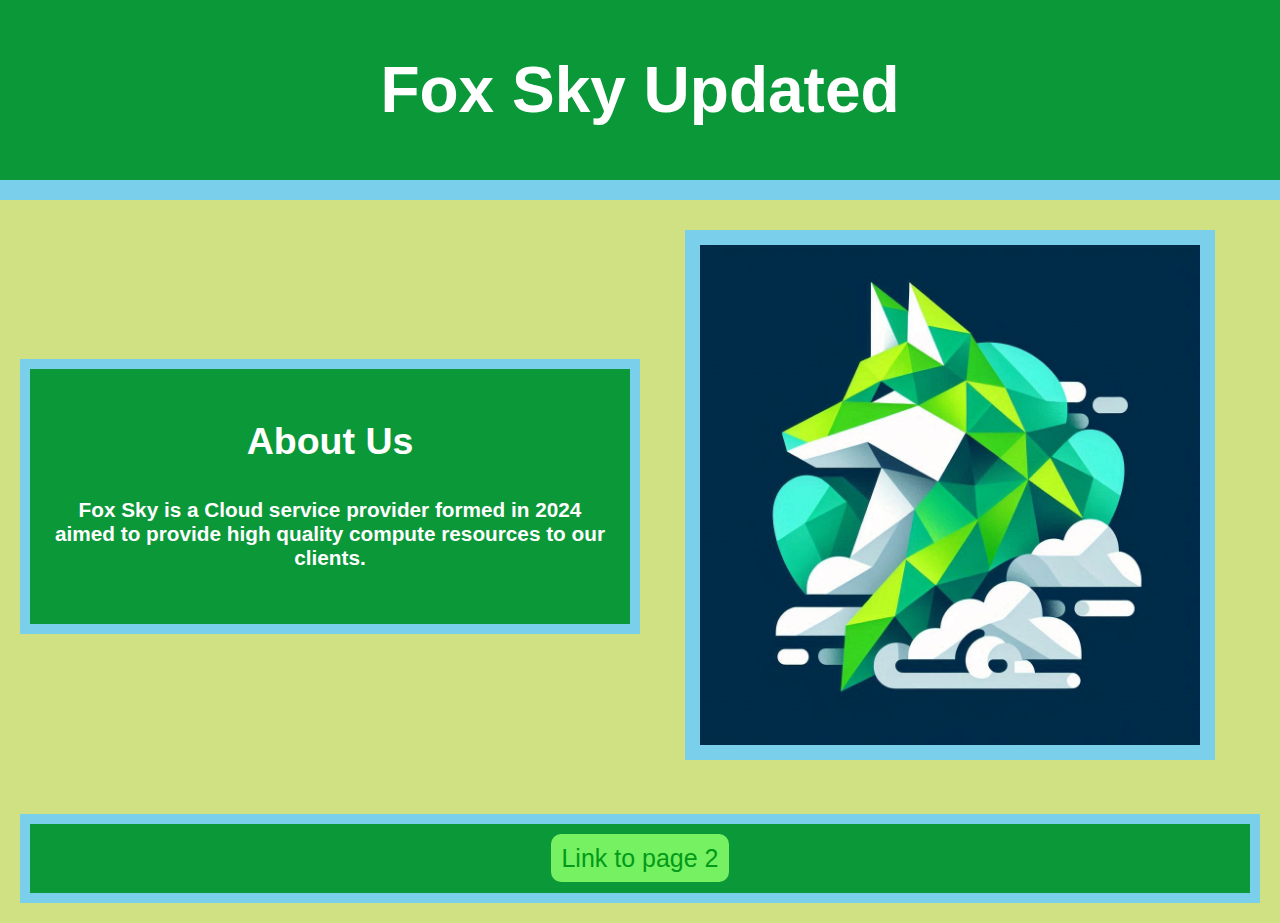
==== index.html @ c624b1e2 "Test - yellow background" ====
<!-- Author: Brack Harmon -->
<!-- Date: 6/6/2024 -->
<!DOCTYPE html>
<html lang="en">

    <head>
        <meta charset="UTF-8">
        <meta name="viewport" content="width=device-width, initial-scale=1.0">
        <title>Fox Sky Homepage</title> <!--This what ends up on the tab of the page-->
        <link id="mainStyleSheet" rel="stylesheet" href="style1.css">
    </head>

    <body>

        <header class="header">
            <h1>Fox Sky Updated</h1>
            
        </header>

        <!-- Navigation bar with links to other pages -->
        <nav class="navbar">
            
        </nav>

        <div class="container">
            
            <!-- About me container and profile image -->
            <div class="left">

                <div class="textbox">
                    <h2>About Us</h2>
                    <h5>Fox Sky is a Cloud service provider formed in 2024 aimed to provide high quality compute resources to our clients.</h5>
                </div>
            </div>
            <div class="right">
                <img src="FoxSkyLogo.png" alt="Image" width="500" height="500">
            </div>
        </div>

        <!-- more About me container and images about me -->
        <div class="container">
          <div class="left">
          <div class="textbox">
            <a href="Page2.html">Link to page 2</a>
            
            </div>
          </div>
      </div>

      

        
        
    </body>
</html>
---- style1.css ----
/* Author: Brack Harmon */
/* Date: 6/8/2024 */

/*Removes white boarder around the webiste*/
body {
    margin: 0;
    padding: 0;
    background-color: #d0e184;
}

/* Style for links */
a:link, a:visited {
  background-color: #75f162;
  color: #039a19;
  border-radius: 10px;
  padding: 10px ;
  text-align: center;
  text-decoration: none;
  display: inline;
}

a:hover, a:active {
  background-color: #076c15;
}

/* Style for header and navbar */
.header {
    background-color: #0a9839;
    color: white; /* Text color */
    padding: 10px; 
    text-align: center; 
    font-size: xx-large;
    font-family:'Gill Sans', 'Gill Sans MT', Calibri, 'Trebuchet MS', sans-serif;
}

.navbar {
    background-color: #7ad0eb; /* color for the navigation bar */
    text-align: center;
    padding:10px;
}

.navbar ul {
    list-style: none;
    padding: 20px;
}

.navbar ul li {
    display: inline;
    margin-right: 20px; /* Adjust spacing between links */
}

.navbar ul li a {
    text-decoration: none;
    color: #064d1f;
    font-weight: bold;
    font-size: x-large;
    font-family:'Gill Sans', 'Gill Sans MT', Calibri, 'Trebuchet MS', sans-serif;
}

/* Container style */
.container {
    display: flex;
    justify-content: space-between;
    align-items: center;
    padding: 20px;
}

.left {
    flex: 1;
    order: 1;
    padding: 10px;
    background-color: #7ad0eb;
}

.right {
    flex: 1;
    order: 2;
    padding: 10px;
    text-align: center;
}

/* Left2 and right2 are flipped ordering of right and left */

.left2 {
  flex: 1;
  order: 2;
  padding: 10px;
  background-color: #7ad0eb;
}

.right2 {
  flex: 1;
  order: 1;
  padding: 10px;
  text-align: center;
}

.textbox {
    color:white;
    text-align: center;
    font-size: 25px;
    font-family: 'Gill Sans', 'Gill Sans MT', Calibri, 'Trebuchet MS', sans-serif;
    background-color: #0a9839;
    padding: 20px;
}

img {
    border: 15px solid #7ad0eb;
    
    max-width: 100%;
    height: auto;
}


/*Style for the container of the toggle switch */
.switch {
    position: relative;
    display: inline-block;
    width: 60px;
    height: 34px;
  }
  
  /* Hide the default HTML checkbox */
  .switch input {
    opacity: 0;
    width: 0;
    height: 0;
  }
  
  /* The slider */
  .slider {
    position: absolute;
    cursor: pointer;
    top: 0;
    left: 0;
    right: 0;
    bottom: 0;
    background-color: #4a4a4a;
    -webkit-transition: .4s;
    transition: .4s;
  }
  
  .slider:before {
    position: absolute;
    content: "";
    height: 26px;
    width: 26px;
    left: 4px;
    bottom: 4px;
    background-color: white;
    -webkit-transition: .4s;
    transition: .4s;
  }
  
  input:checked + .slider {
    background-color: #81f39b;
  }
  
  input:focus + .slider {
    box-shadow: 0 0 1px #7bacd4;
  }
  
  input:checked + .slider:before {
    -webkit-transform: translateX(26px);
    -ms-transform: translateX(26px);
    transform: translateX(26px);
  }
  
  /* Rounded sliders */
  .slider.round {
    border-radius: 34px;
  }
  
  .slider.round:before {
    border-radius: 50%;
  }
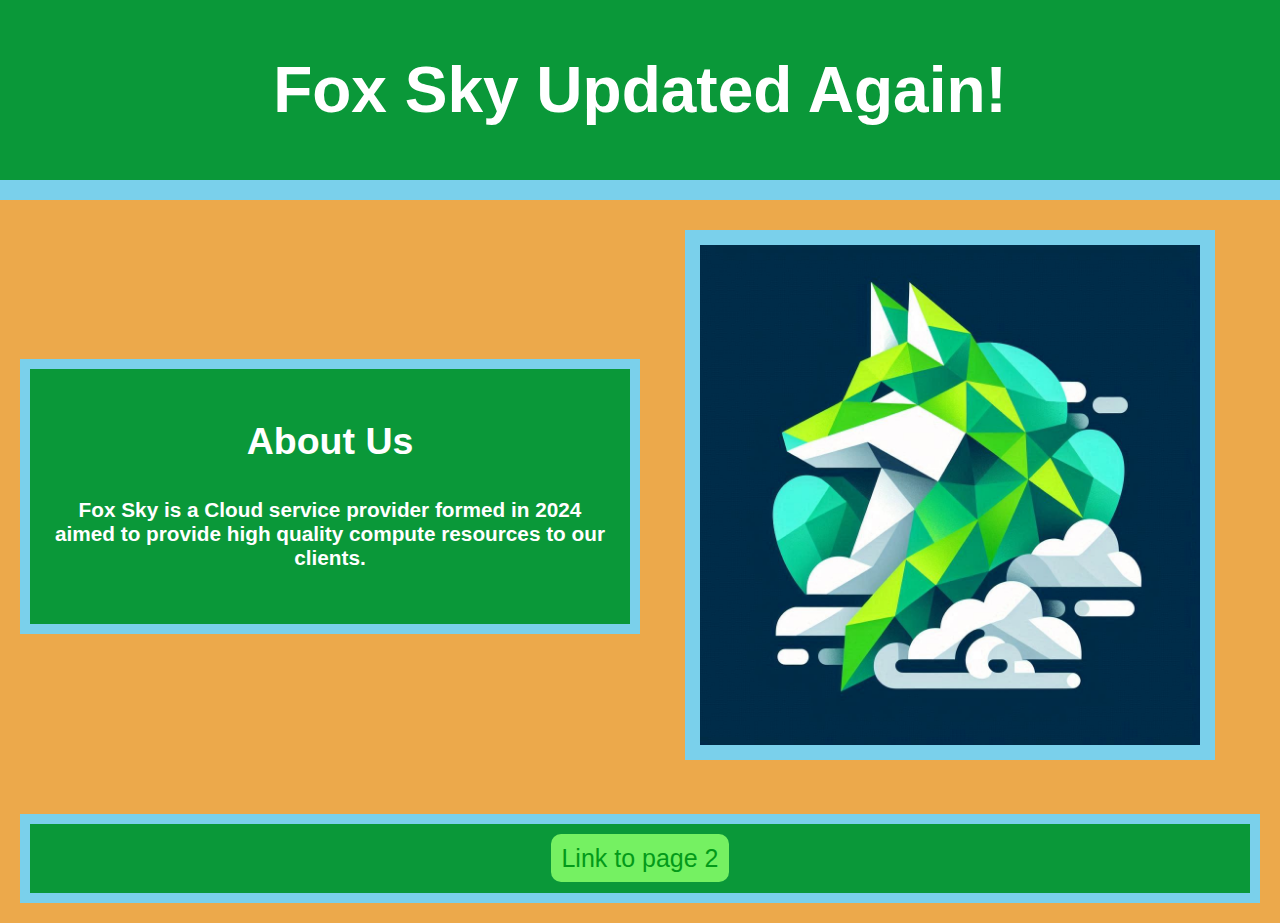
==== commit 8c01cb6a: "Test - orange background" ====
--- a/index.html
+++ b/index.html
@@ -13,7 +13,7 @@
     <body>
 
         <header class="header">
-            <h1>Fox Sky Updated</h1>
+            <h1>Fox Sky Updated Again!</h1>
             
         </header>
 
--- a/style1.css
+++ b/style1.css
@@ -5,7 +5,7 @@
 body {
     margin: 0;
     padding: 0;
-    background-color: #d0e184;
+    background-color: #eca94b;
 }
 
 /* Style for links */
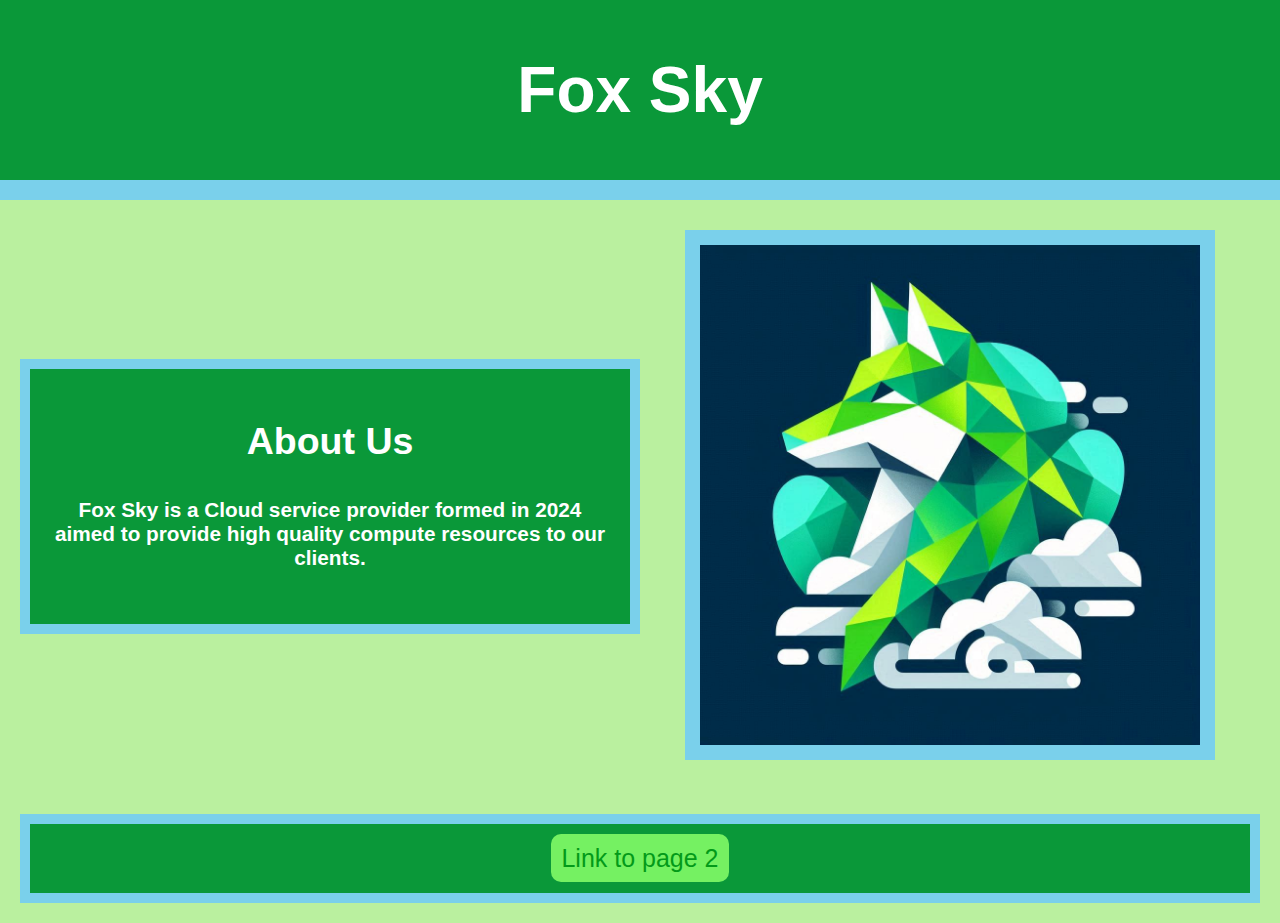
==== commit 6a173539: "website reset for demo" ====
--- a/index.html
+++ b/index.html
@@ -13,7 +13,7 @@
     <body>
 
         <header class="header">
-            <h1>Fox Sky Updated Again!</h1>
+            <h1>Fox Sky</h1>
             
         </header>
 
--- a/style1.css
+++ b/style1.css
@@ -5,7 +5,7 @@
 body {
     margin: 0;
     padding: 0;
-    background-color: #eca94b;
+    background-color: #baf09f;
 }
 
 /* Style for links */
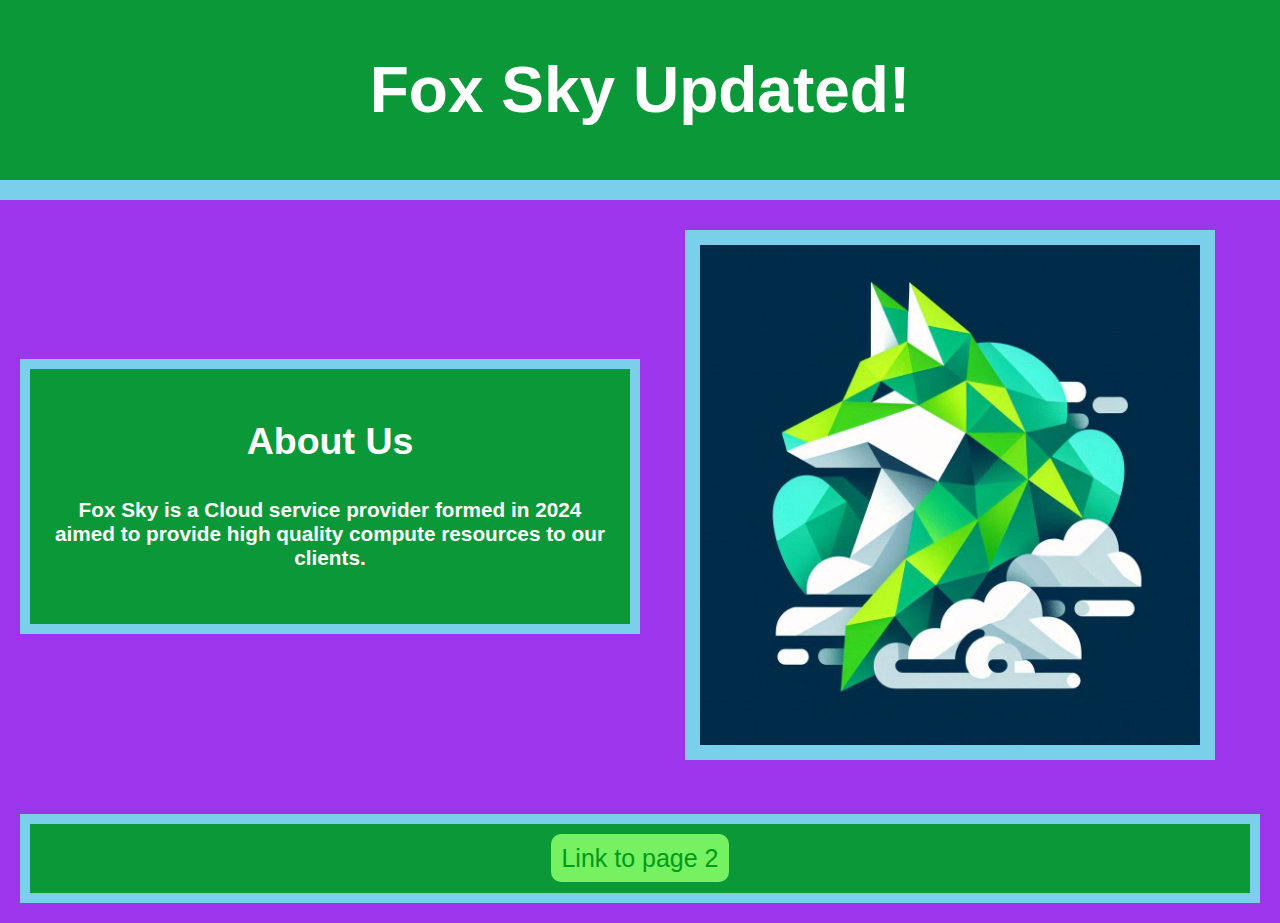
==== commit 4a3122c4: "Updated title and background color" ====
--- a/index.html
+++ b/index.html
@@ -13,7 +13,7 @@
     <body>
 
         <header class="header">
-            <h1>Fox Sky</h1>
+            <h1>Fox Sky Updated!</h1>
             
         </header>
 
--- a/style1.css
+++ b/style1.css
@@ -5,7 +5,7 @@
 body {
     margin: 0;
     padding: 0;
-    background-color: #baf09f;
+    background-color: #9c35eb;
 }
 
 /* Style for links */
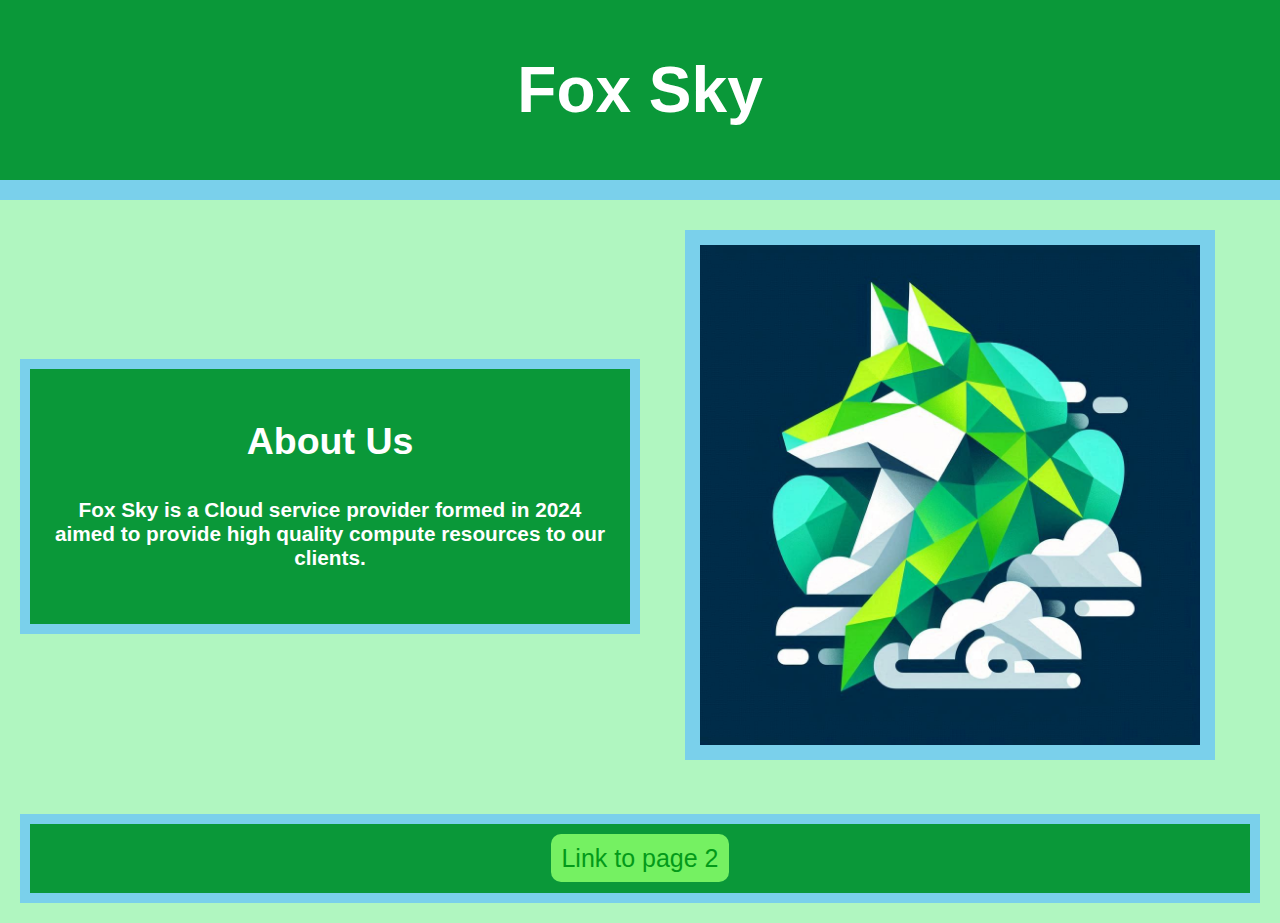
==== commit aa5a11d8: "website reset push" ====
--- a/index.html
+++ b/index.html
@@ -13,7 +13,7 @@
     <body>
 
         <header class="header">
-            <h1>Fox Sky Updated!</h1>
+            <h1>Fox Sky</h1>
             
         </header>
 
--- a/style1.css
+++ b/style1.css
@@ -5,7 +5,7 @@
 body {
     margin: 0;
     padding: 0;
-    background-color: #9c35eb;
+    background-color: #b0f6c0;
 }
 
 /* Style for links */
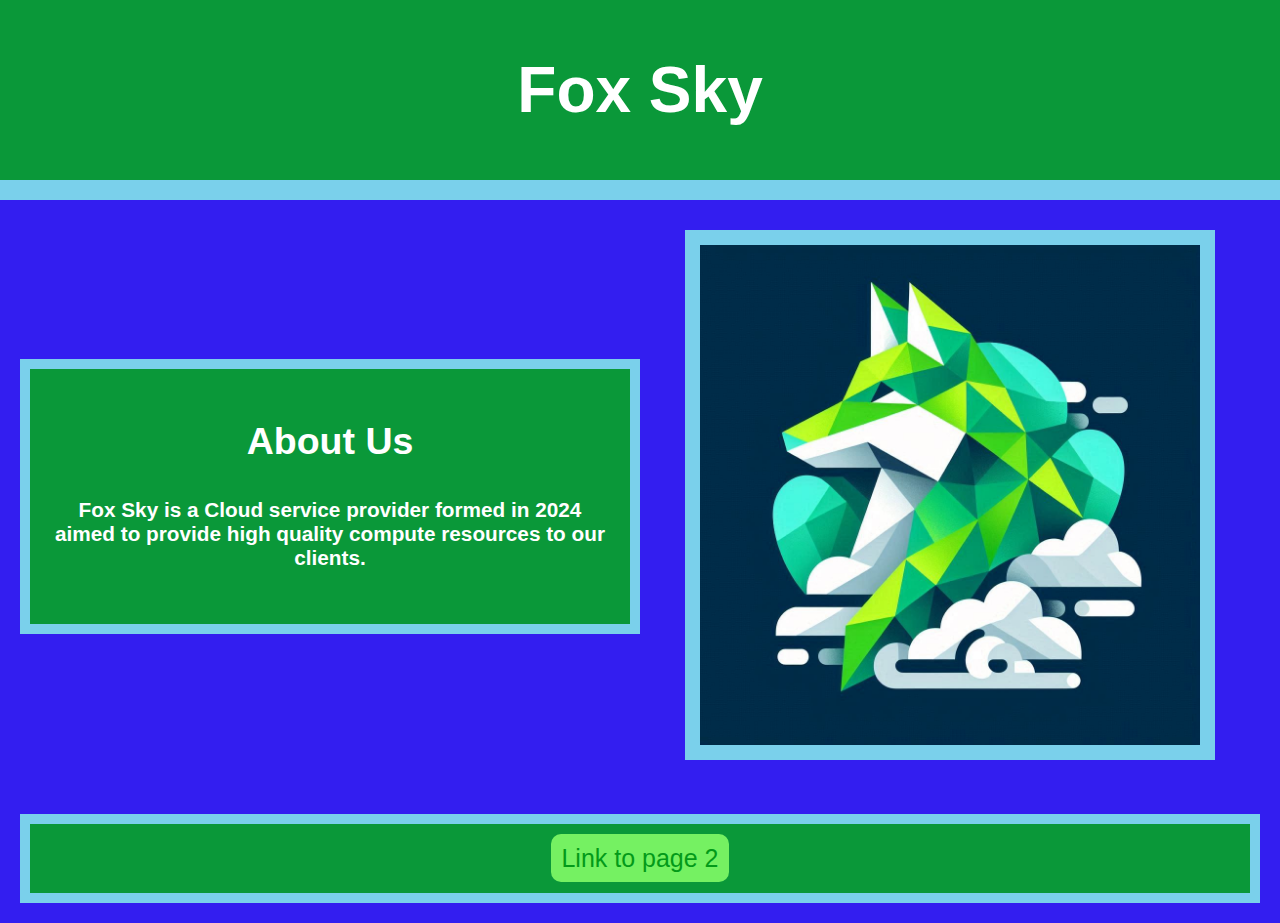
==== commit 63605723: "Update title and background" ====
--- a/index.html
+++ b/index.html
@@ -6,7 +6,7 @@
     <head>
         <meta charset="UTF-8">
         <meta name="viewport" content="width=device-width, initial-scale=1.0">
-        <title>Fox Sky Homepage</title> <!--This what ends up on the tab of the page-->
+        <title>Fox Sky Homepage has now updated!</title> <!--This what ends up on the tab of the page-->
         <link id="mainStyleSheet" rel="stylesheet" href="style1.css">
     </head>
 
--- a/style1.css
+++ b/style1.css
@@ -5,7 +5,7 @@
 body {
     margin: 0;
     padding: 0;
-    background-color: #b0f6c0;
+    background-color: #331ef0;
 }
 
 /* Style for links */
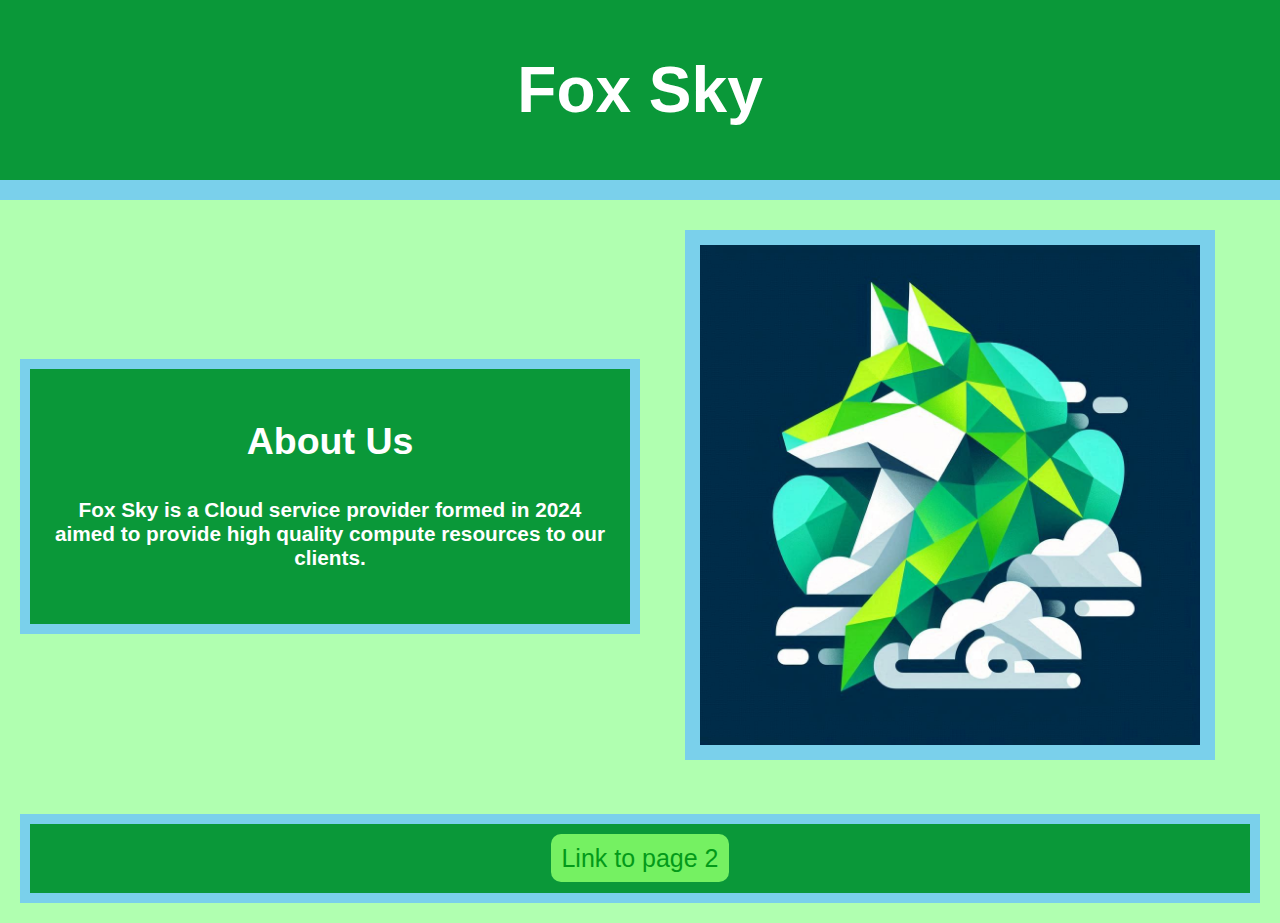
==== commit 992b4f40: "Resetting website for demo" ====
--- a/index.html
+++ b/index.html
@@ -6,7 +6,7 @@
     <head>
         <meta charset="UTF-8">
         <meta name="viewport" content="width=device-width, initial-scale=1.0">
-        <title>Fox Sky Homepage has now updated!</title> <!--This what ends up on the tab of the page-->
+        <title>Fox Sky Homepage</title> <!--This what ends up on the tab of the page-->
         <link id="mainStyleSheet" rel="stylesheet" href="style1.css">
     </head>
 
--- a/style1.css
+++ b/style1.css
@@ -5,7 +5,7 @@
 body {
     margin: 0;
     padding: 0;
-    background-color: #331ef0;
+    background-color: #b0ffb0;
 }
 
 /* Style for links */
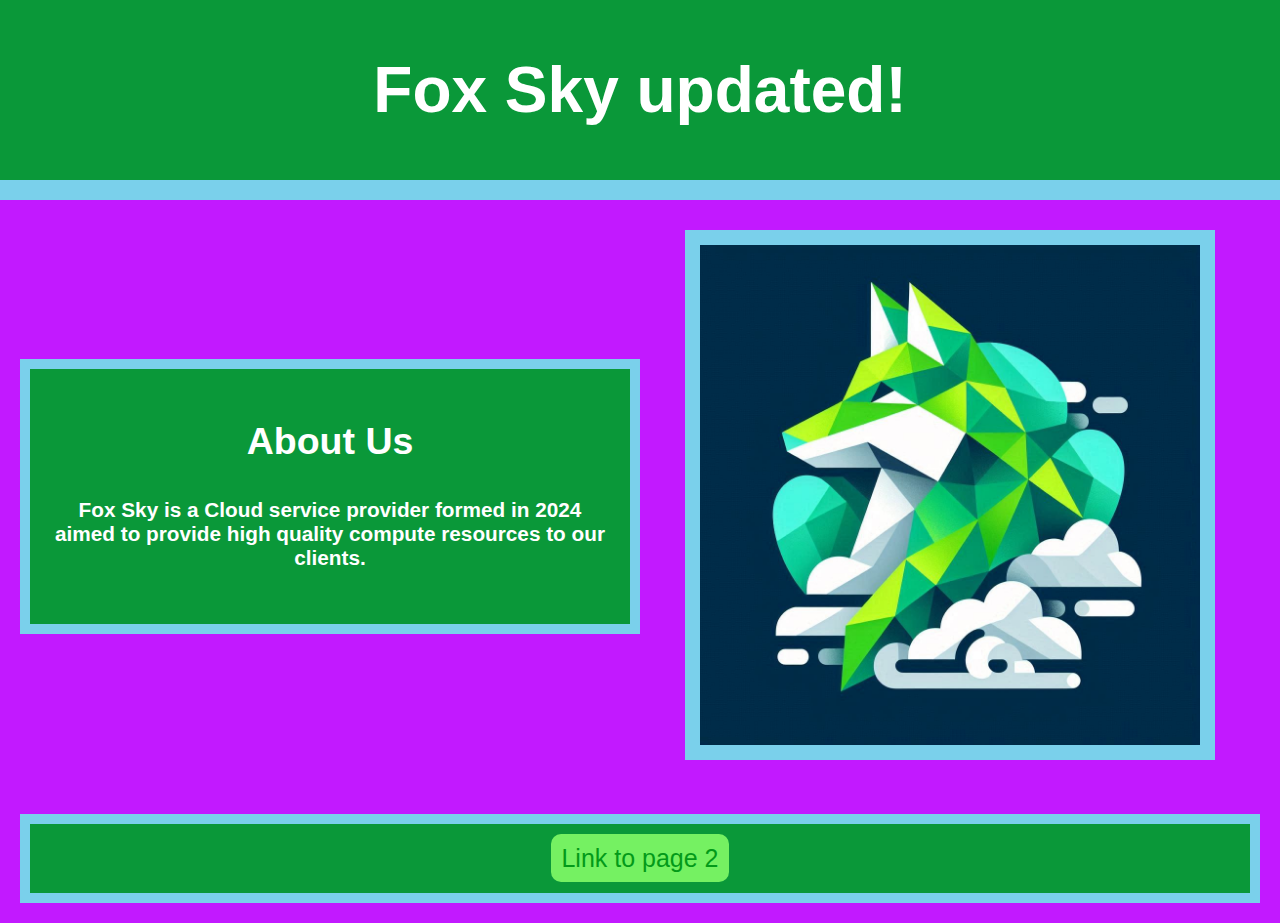
==== commit 1a059059: "Updated background and title" ====
--- a/index.html
+++ b/index.html
@@ -13,7 +13,7 @@
     <body>
 
         <header class="header">
-            <h1>Fox Sky</h1>
+            <h1>Fox Sky updated!</h1>
             
         </header>
 
--- a/style1.css
+++ b/style1.css
@@ -5,7 +5,7 @@
 body {
     margin: 0;
     padding: 0;
-    background-color: #b0ffb0;
+    background-color: #c219ff;
 }
 
 /* Style for links */
